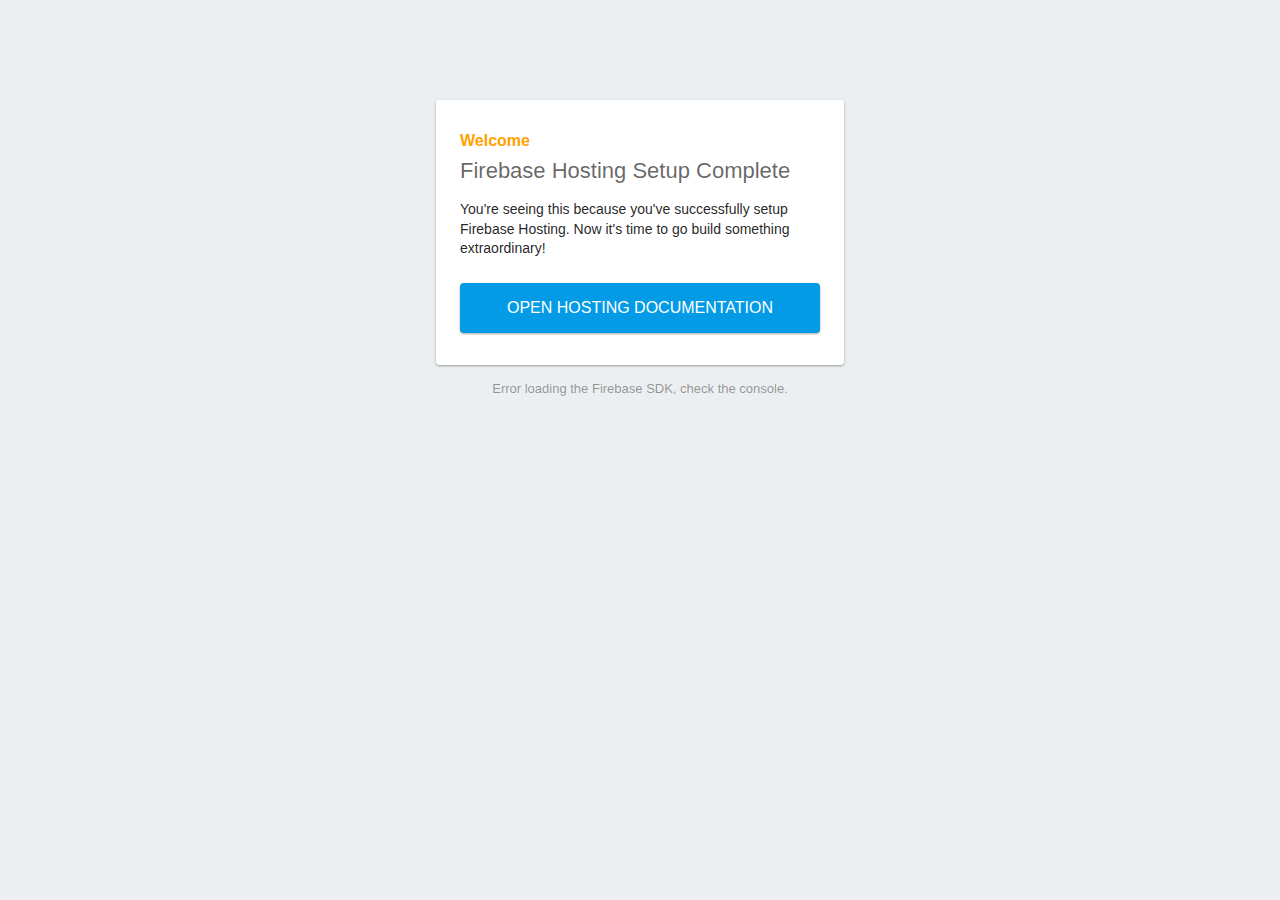
==== public/index.html @ 9853c3d5 "Created Firebase project" ====
<!DOCTYPE html>
<html>
  <head>
    <meta charset="utf-8">
    <meta name="viewport" content="width=device-width, initial-scale=1">
    <title>Welcome to Firebase Hosting</title>

    <!-- update the version number as needed -->
    <script defer src="/__/firebase/5.5.8/firebase-app.js"></script>
    <!-- include only the Firebase features as you need -->
    <script defer src="/__/firebase/5.5.8/firebase-auth.js"></script>
    <script defer src="/__/firebase/5.5.8/firebase-database.js"></script>
    <script defer src="/__/firebase/5.5.8/firebase-messaging.js"></script>
    <script defer src="/__/firebase/5.5.8/firebase-storage.js"></script>
    <!-- initialize the SDK after all desired features are loaded -->
    <script defer src="/__/firebase/init.js"></script>

    <style media="screen">
      body { background: #ECEFF1; color: rgba(0,0,0,0.87); font-family: Roboto, Helvetica, Arial, sans-serif; margin: 0; padding: 0; }
      #message { background: white; max-width: 360px; margin: 100px auto 16px; padding: 32px 24px; border-radius: 3px; }
      #message h2 { color: #ffa100; font-weight: bold; font-size: 16px; margin: 0 0 8px; }
      #message h1 { font-size: 22px; font-weight: 300; color: rgba(0,0,0,0.6); margin: 0 0 16px;}
      #message p { line-height: 140%; margin: 16px 0 24px; font-size: 14px; }
      #message a { display: block; text-align: center; background: #039be5; text-transform: uppercase; text-decoration: none; color: white; padding: 16px; border-radius: 4px; }
      #message, #message a { box-shadow: 0 1px 3px rgba(0,0,0,0.12), 0 1px 2px rgba(0,0,0,0.24); }
      #load { color: rgba(0,0,0,0.4); text-align: center; font-size: 13px; }
      @media (max-width: 600px) {
        body, #message { margin-top: 0; background: white; box-shadow: none; }
        body { border-top: 16px solid #ffa100; }
      }
    </style>
  </head>
  <body>
    <div id="message">
      <h2>Welcome</h2>
      <h1>Firebase Hosting Setup Complete</h1>
      <p>You're seeing this because you've successfully setup Firebase Hosting. Now it's time to go build something extraordinary!</p>
      <a target="_blank" href="https://firebase.google.com/docs/hosting/">Open Hosting Documentation</a>
    </div>
    <p id="load">Firebase SDK Loading&hellip;</p>

    <script>
      document.addEventListener('DOMContentLoaded', function() {
        // // 🔥🔥🔥🔥🔥🔥🔥🔥🔥🔥🔥🔥🔥🔥🔥🔥🔥🔥🔥🔥🔥🔥🔥🔥🔥🔥🔥🔥🔥🔥🔥
        // // The Firebase SDK is initialized and available here!
        //
        // firebase.auth().onAuthStateChanged(user => { });
        // firebase.database().ref('/path/to/ref').on('value', snapshot => { });
        // firebase.messaging().requestPermission().then(() => { });
        // firebase.storage().ref('/path/to/ref').getDownloadURL().then(() => { });
        //
        // // 🔥🔥🔥🔥🔥🔥🔥🔥🔥🔥🔥🔥🔥🔥🔥🔥🔥🔥🔥🔥🔥🔥🔥🔥🔥🔥🔥🔥🔥🔥🔥

        try {
          let app = firebase.app();
          let features = ['auth', 'database', 'messaging', 'storage'].filter(feature => typeof app[feature] === 'function');
          document.getElementById('load').innerHTML = `Firebase SDK loaded with ${features.join(', ')}`;
        } catch (e) {
          console.error(e);
          document.getElementById('load').innerHTML = 'Error loading the Firebase SDK, check the console.';
        }
      });
    </script>
  </body>
</html>
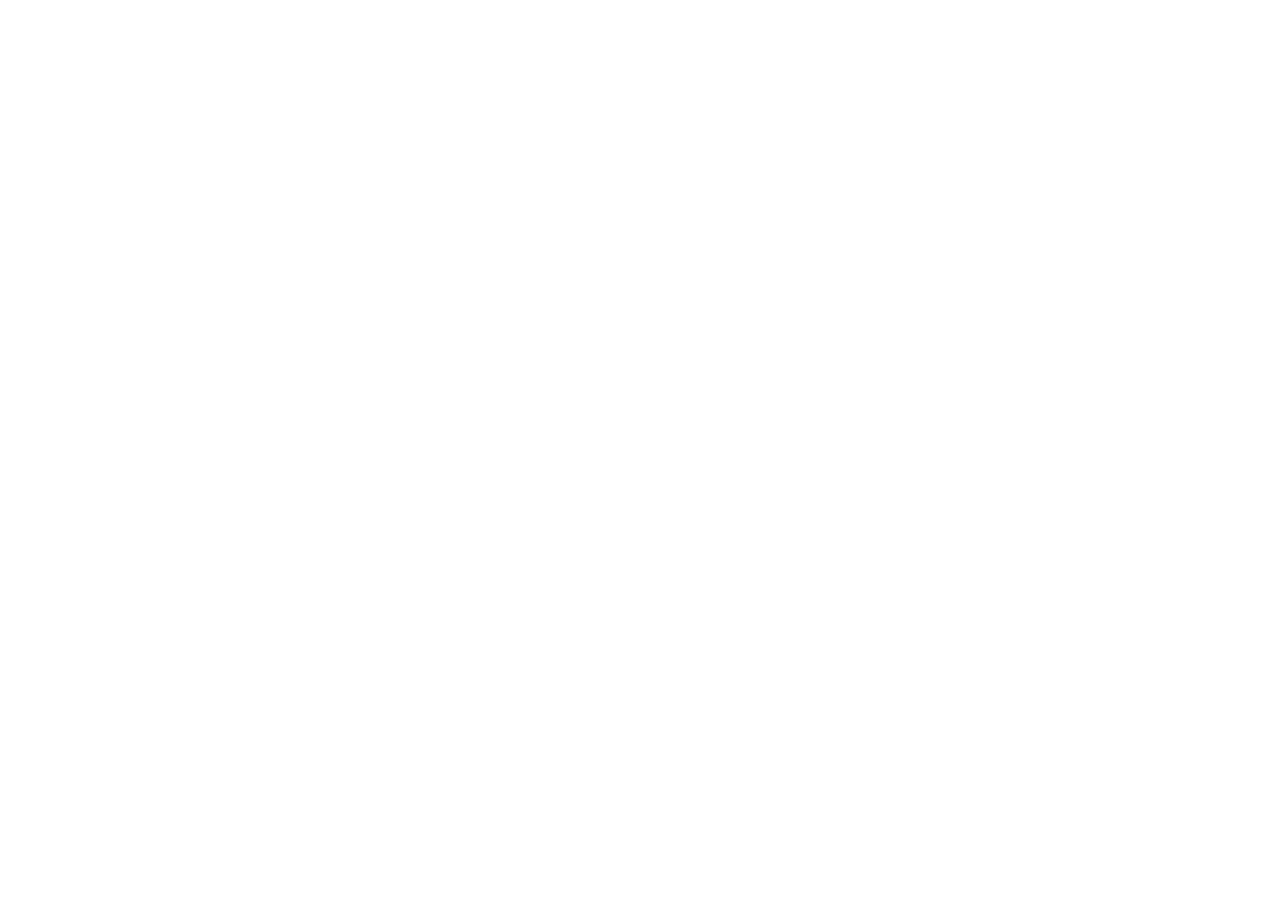
==== commit f448bae3: "Cleared html, added app.js" ====
--- a/public/index.html
+++ b/public/index.html
@@ -3,7 +3,7 @@
   <head>
     <meta charset="utf-8">
     <meta name="viewport" content="width=device-width, initial-scale=1">
-    <title>Welcome to Firebase Hosting</title>
+    <title>Firebase Maps</title>
 
     <!-- update the version number as needed -->
     <script defer src="/__/firebase/5.5.8/firebase-app.js"></script>
@@ -14,52 +14,12 @@
     <script defer src="/__/firebase/5.5.8/firebase-storage.js"></script>
     <!-- initialize the SDK after all desired features are loaded -->
     <script defer src="/__/firebase/init.js"></script>
-
-    <style media="screen">
-      body { background: #ECEFF1; color: rgba(0,0,0,0.87); font-family: Roboto, Helvetica, Arial, sans-serif; margin: 0; padding: 0; }
-      #message { background: white; max-width: 360px; margin: 100px auto 16px; padding: 32px 24px; border-radius: 3px; }
-      #message h2 { color: #ffa100; font-weight: bold; font-size: 16px; margin: 0 0 8px; }
-      #message h1 { font-size: 22px; font-weight: 300; color: rgba(0,0,0,0.6); margin: 0 0 16px;}
-      #message p { line-height: 140%; margin: 16px 0 24px; font-size: 14px; }
-      #message a { display: block; text-align: center; background: #039be5; text-transform: uppercase; text-decoration: none; color: white; padding: 16px; border-radius: 4px; }
-      #message, #message a { box-shadow: 0 1px 3px rgba(0,0,0,0.12), 0 1px 2px rgba(0,0,0,0.24); }
-      #load { color: rgba(0,0,0,0.4); text-align: center; font-size: 13px; }
-      @media (max-width: 600px) {
-        body, #message { margin-top: 0; background: white; box-shadow: none; }
-        body { border-top: 16px solid #ffa100; }
-      }
-    </style>
   </head>
   <body>
-    <div id="message">
-      <h2>Welcome</h2>
-      <h1>Firebase Hosting Setup Complete</h1>
-      <p>You're seeing this because you've successfully setup Firebase Hosting. Now it's time to go build something extraordinary!</p>
-      <a target="_blank" href="https://firebase.google.com/docs/hosting/">Open Hosting Documentation</a>
-    </div>
-    <p id="load">Firebase SDK Loading&hellip;</p>
 
-    <script>
-      document.addEventListener('DOMContentLoaded', function() {
-        // // 🔥🔥🔥🔥🔥🔥🔥🔥🔥🔥🔥🔥🔥🔥🔥🔥🔥🔥🔥🔥🔥🔥🔥🔥🔥🔥🔥🔥🔥🔥🔥
-        // // The Firebase SDK is initialized and available here!
-        //
-        // firebase.auth().onAuthStateChanged(user => { });
-        // firebase.database().ref('/path/to/ref').on('value', snapshot => { });
-        // firebase.messaging().requestPermission().then(() => { });
-        // firebase.storage().ref('/path/to/ref').getDownloadURL().then(() => { });
-        //
-        // // 🔥🔥🔥🔥🔥🔥🔥🔥🔥🔥🔥🔥🔥🔥🔥🔥🔥🔥🔥🔥🔥🔥🔥🔥🔥🔥🔥🔥🔥🔥🔥
 
-        try {
-          let app = firebase.app();
-          let features = ['auth', 'database', 'messaging', 'storage'].filter(feature => typeof app[feature] === 'function');
-          document.getElementById('load').innerHTML = `Firebase SDK loaded with ${features.join(', ')}`;
-        } catch (e) {
-          console.error(e);
-          document.getElementById('load').innerHTML = 'Error loading the Firebase SDK, check the console.';
-        }
-      });
+    <script src="app.js">
+
     </script>
   </body>
 </html>
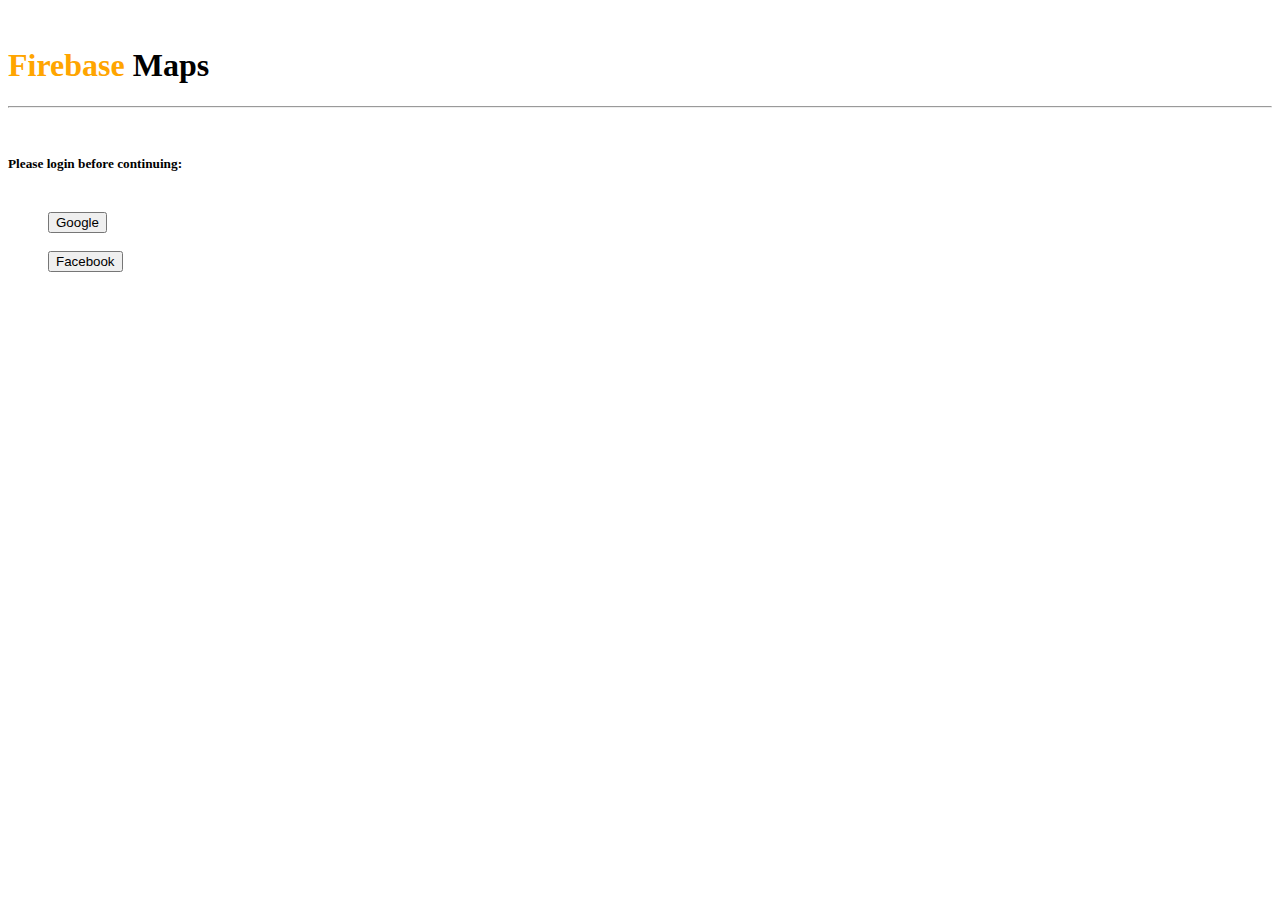
==== commit ebba7215: "Added html to index" ====
--- a/public/index.html
+++ b/public/index.html
@@ -1,10 +1,11 @@
 <!DOCTYPE html>
-<html>
+<html lang="en">
   <head>
     <meta charset="utf-8">
-    <meta name="viewport" content="width=device-width, initial-scale=1">
+    <meta name="viewport" content="width=device-width, initial-scale=1, shrink-to-fit=no">
     <title>Firebase Maps</title>
 
+    <!--Firebase scripts:-->
     <!-- update the version number as needed -->
     <script defer src="/__/firebase/5.5.8/firebase-app.js"></script>
     <!-- include only the Firebase features as you need -->
@@ -14,12 +15,44 @@
     <script defer src="/__/firebase/5.5.8/firebase-storage.js"></script>
     <!-- initialize the SDK after all desired features are loaded -->
     <script defer src="/__/firebase/init.js"></script>
+
+    
+    <!-- Bootstrap CSS -->
+    <link rel="stylesheet" href="https://stackpath.bootstrapcdn.com/bootstrap/4.1.3/css/bootstrap.min.css" integrity="sha384-MCw98/SFnGE8fJT3GXwEOngsV7Zt27NXFoaoApmYm81iuXoPkFOJwJ8ERdknLPMO" crossorigin="anonymous">
   </head>
   <body>
 
+    <br/>
+    <div class="container">
+      <div class="d-flex justify-content-center">
+        <h1><span style="color:orange">Firebase</span> Maps</h1>
+      </div>
 
-    <script src="app.js">
+      <hr>
+      <br/>
 
-    </script>
+      <div class="d-flex justify-content-center">
+        <h5>Please login before continuing: </h5>
+      </div>
+  
+  <div class="d-flex justify-content-center">
+    <ul style="list-style-type: none;">
+      <br/>
+      <li><button class="btn btn-danger" id="btn-Google">Google</button></li>
+      <br/>
+      <li><button class="btn btn-primary" id="btn-Facebook">Facebook</button></li>
+    </ul>
+   
+    </div>
+  </div>
+</div>
+  
+
+    <!-- jQuery first, then Popper.js, then Bootstrap JS -->
+    <script src="https://code.jquery.com/jquery-3.3.1.slim.min.js" integrity="sha384-q8i/X+965DzO0rT7abK41JStQIAqVgRVzpbzo5smXKp4YfRvH+8abtTE1Pi6jizo" crossorigin="anonymous"></script>
+    <script src="https://cdnjs.cloudflare.com/ajax/libs/popper.js/1.14.3/umd/popper.min.js" integrity="sha384-ZMP7rVo3mIykV+2+9J3UJ46jBk0WLaUAdn689aCwoqbBJiSnjAK/l8WvCWPIPm49" crossorigin="anonymous"></script>
+    <script src="https://stackpath.bootstrapcdn.com/bootstrap/4.1.3/js/bootstrap.min.js" integrity="sha384-ChfqqxuZUCnJSK3+MXmPNIyE6ZbWh2IMqE241rYiqJxyMiZ6OW/JmZQ5stwEULTy" crossorigin="anonymous"></script>
+    <!--Custom JS-->
+    <script src="app.js"></script>
   </body>
 </html>
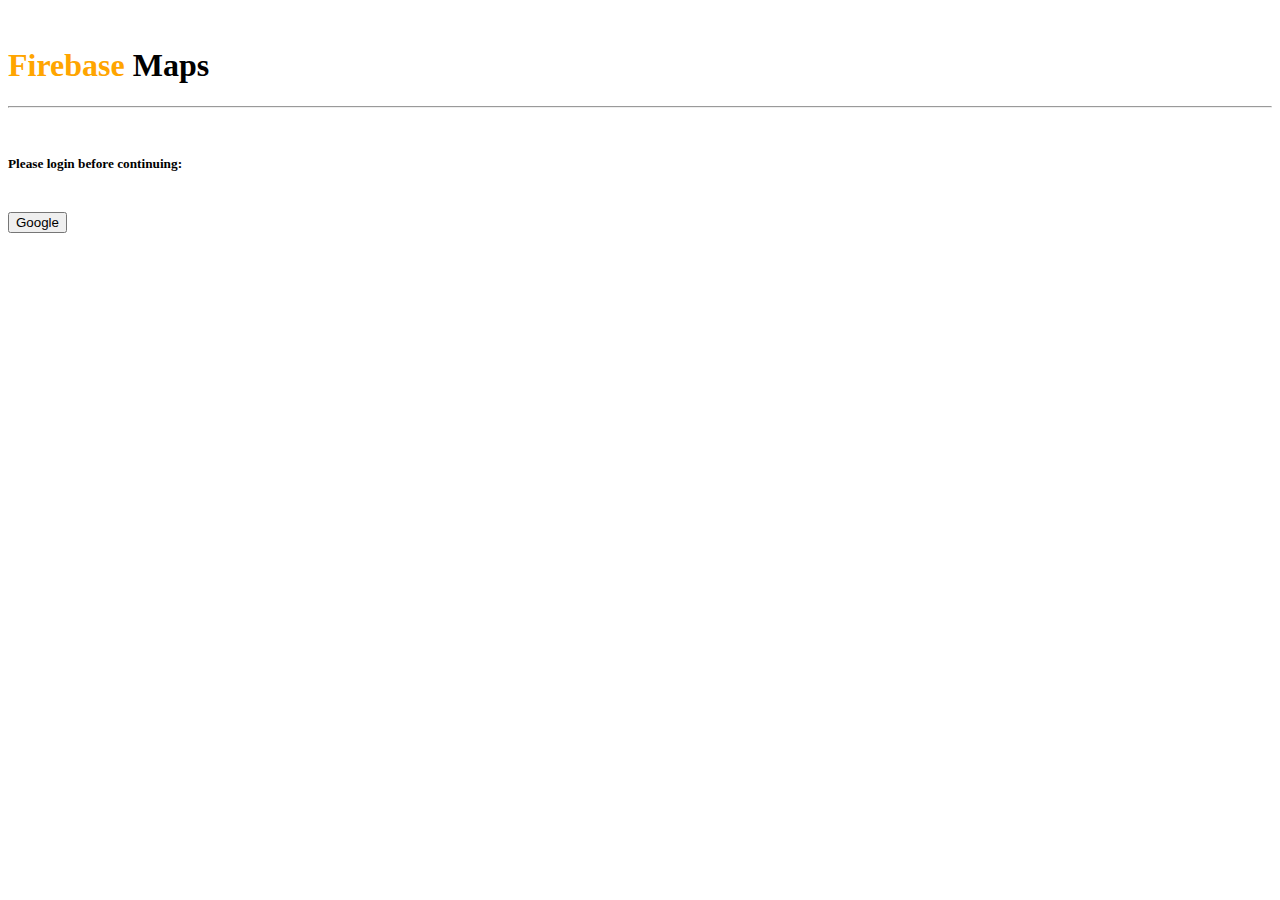
==== commit fbcad39a: "Cleaned up some code" ====
--- a/public/index.html
+++ b/public/index.html
@@ -8,43 +8,40 @@
     <!--Firebase scripts:-->
     <!-- update the version number as needed -->
     <script defer src="/__/firebase/5.5.8/firebase-app.js"></script>
-    <!-- include only the Firebase features as you need -->
+    <!-- Firebase features -->
     <script defer src="/__/firebase/5.5.8/firebase-auth.js"></script>
-    <script defer src="/__/firebase/5.5.8/firebase-database.js"></script>
-    <script defer src="/__/firebase/5.5.8/firebase-messaging.js"></script>
-    <script defer src="/__/firebase/5.5.8/firebase-storage.js"></script>
     <!-- initialize the SDK after all desired features are loaded -->
     <script defer src="/__/firebase/init.js"></script>
 
     
     <!-- Bootstrap CSS -->
     <link rel="stylesheet" href="https://stackpath.bootstrapcdn.com/bootstrap/4.1.3/css/bootstrap.min.css" integrity="sha384-MCw98/SFnGE8fJT3GXwEOngsV7Zt27NXFoaoApmYm81iuXoPkFOJwJ8ERdknLPMO" crossorigin="anonymous">
+  
   </head>
   <body>
 
     <br/>
     <div class="container">
+      <!--Logo-->
       <div class="d-flex justify-content-center">
         <h1><span style="color:orange">Firebase</span> Maps</h1>
       </div>
-
       <hr>
       <br/>
 
-      <div class="d-flex justify-content-center">
-        <h5>Please login before continuing: </h5>
+      <!--Login-->
+      <div>
+            <div class="d-flex justify-content-center">
+              <h5>Please login before continuing: </h5>
+            </div>
+            <br/>
+            <div class="d-flex justify-content-center" >
+              <button class="btn btn-warning" id="btn-Google" onclick="signInGoogle()">Google</button>
+              <br/>
+            </div>
+            <br/>
+        </div>
       </div>
-  
-  <div class="d-flex justify-content-center">
-    <ul style="list-style-type: none;">
-      <br/>
-      <li><button class="btn btn-danger" id="btn-Google">Google</button></li>
-      <br/>
-      <li><button class="btn btn-primary" id="btn-Facebook">Facebook</button></li>
-    </ul>
-   
-    </div>
-  </div>
 </div>
   
 
@@ -53,6 +50,7 @@
     <script src="https://cdnjs.cloudflare.com/ajax/libs/popper.js/1.14.3/umd/popper.min.js" integrity="sha384-ZMP7rVo3mIykV+2+9J3UJ46jBk0WLaUAdn689aCwoqbBJiSnjAK/l8WvCWPIPm49" crossorigin="anonymous"></script>
     <script src="https://stackpath.bootstrapcdn.com/bootstrap/4.1.3/js/bootstrap.min.js" integrity="sha384-ChfqqxuZUCnJSK3+MXmPNIyE6ZbWh2IMqE241rYiqJxyMiZ6OW/JmZQ5stwEULTy" crossorigin="anonymous"></script>
     <!--Custom JS-->
-    <script src="app.js"></script>
+    <script src="auth.js"></script>
+    
   </body>
 </html>
